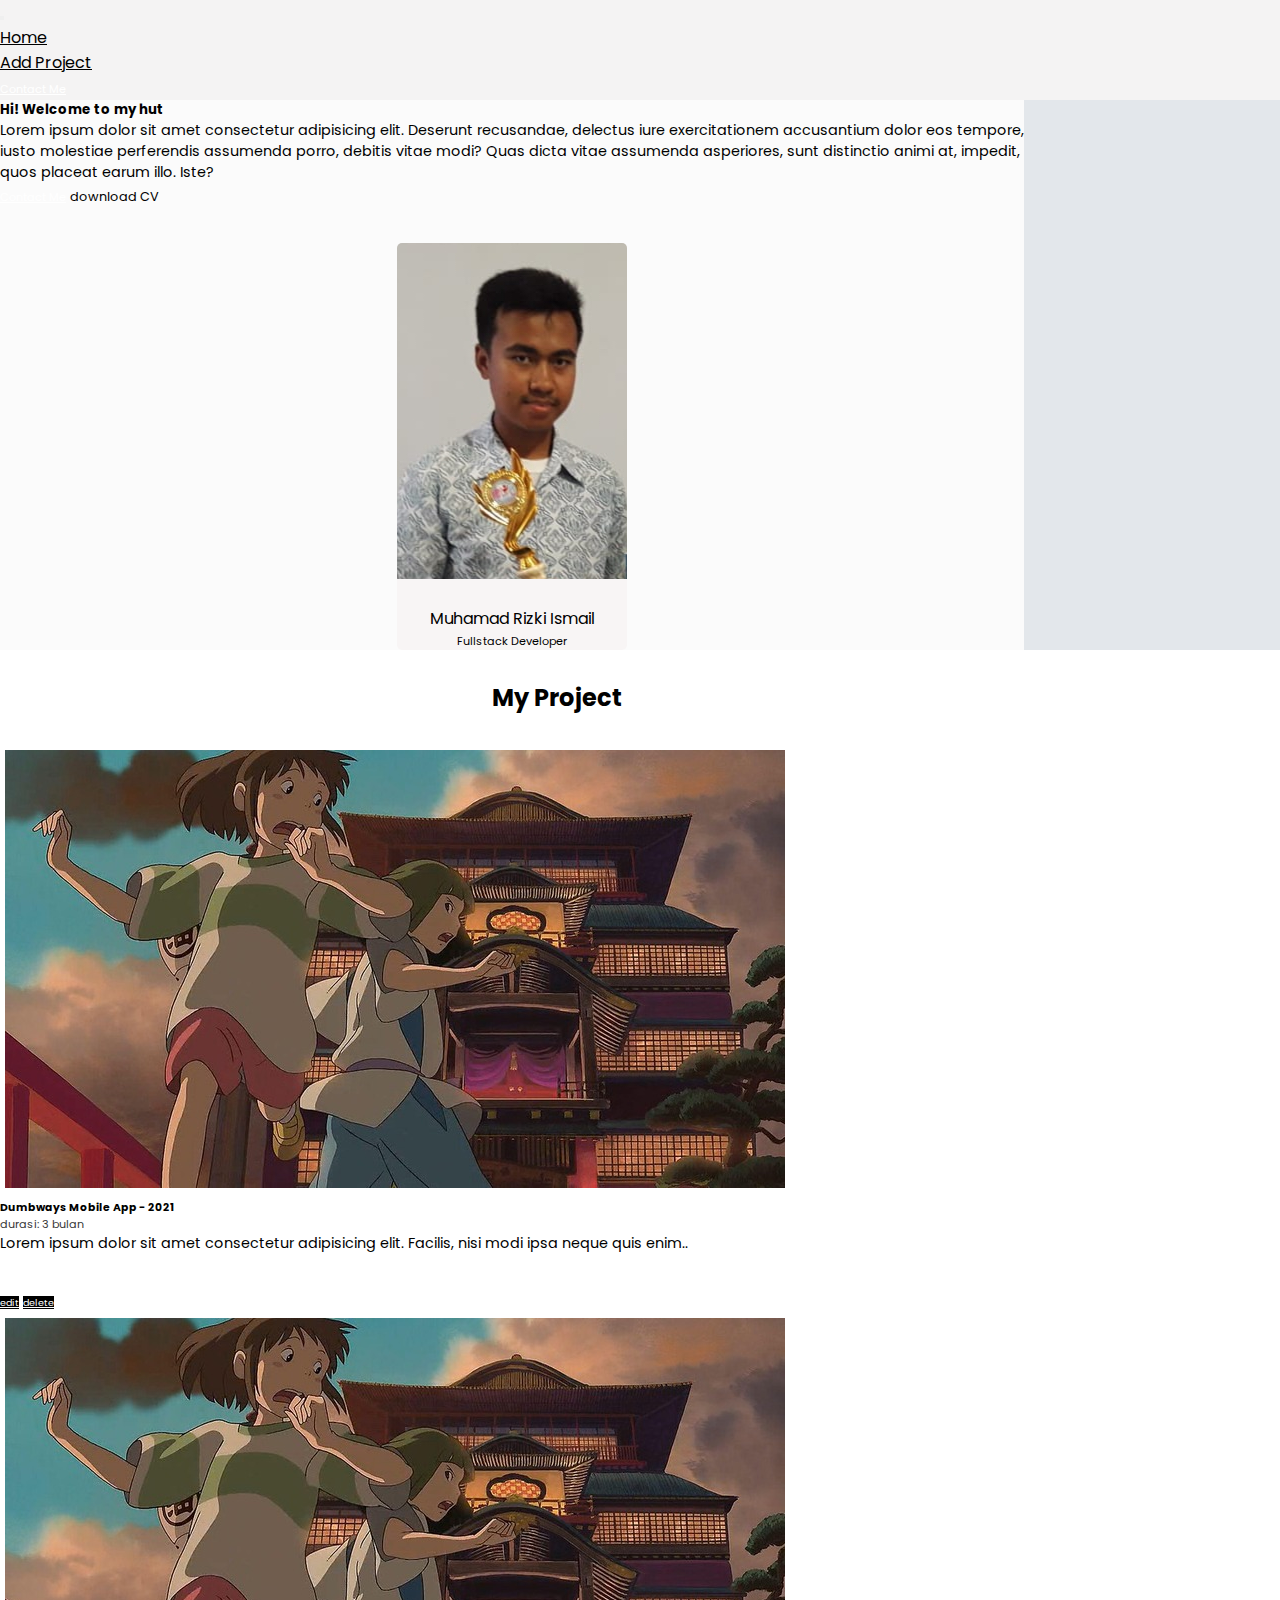
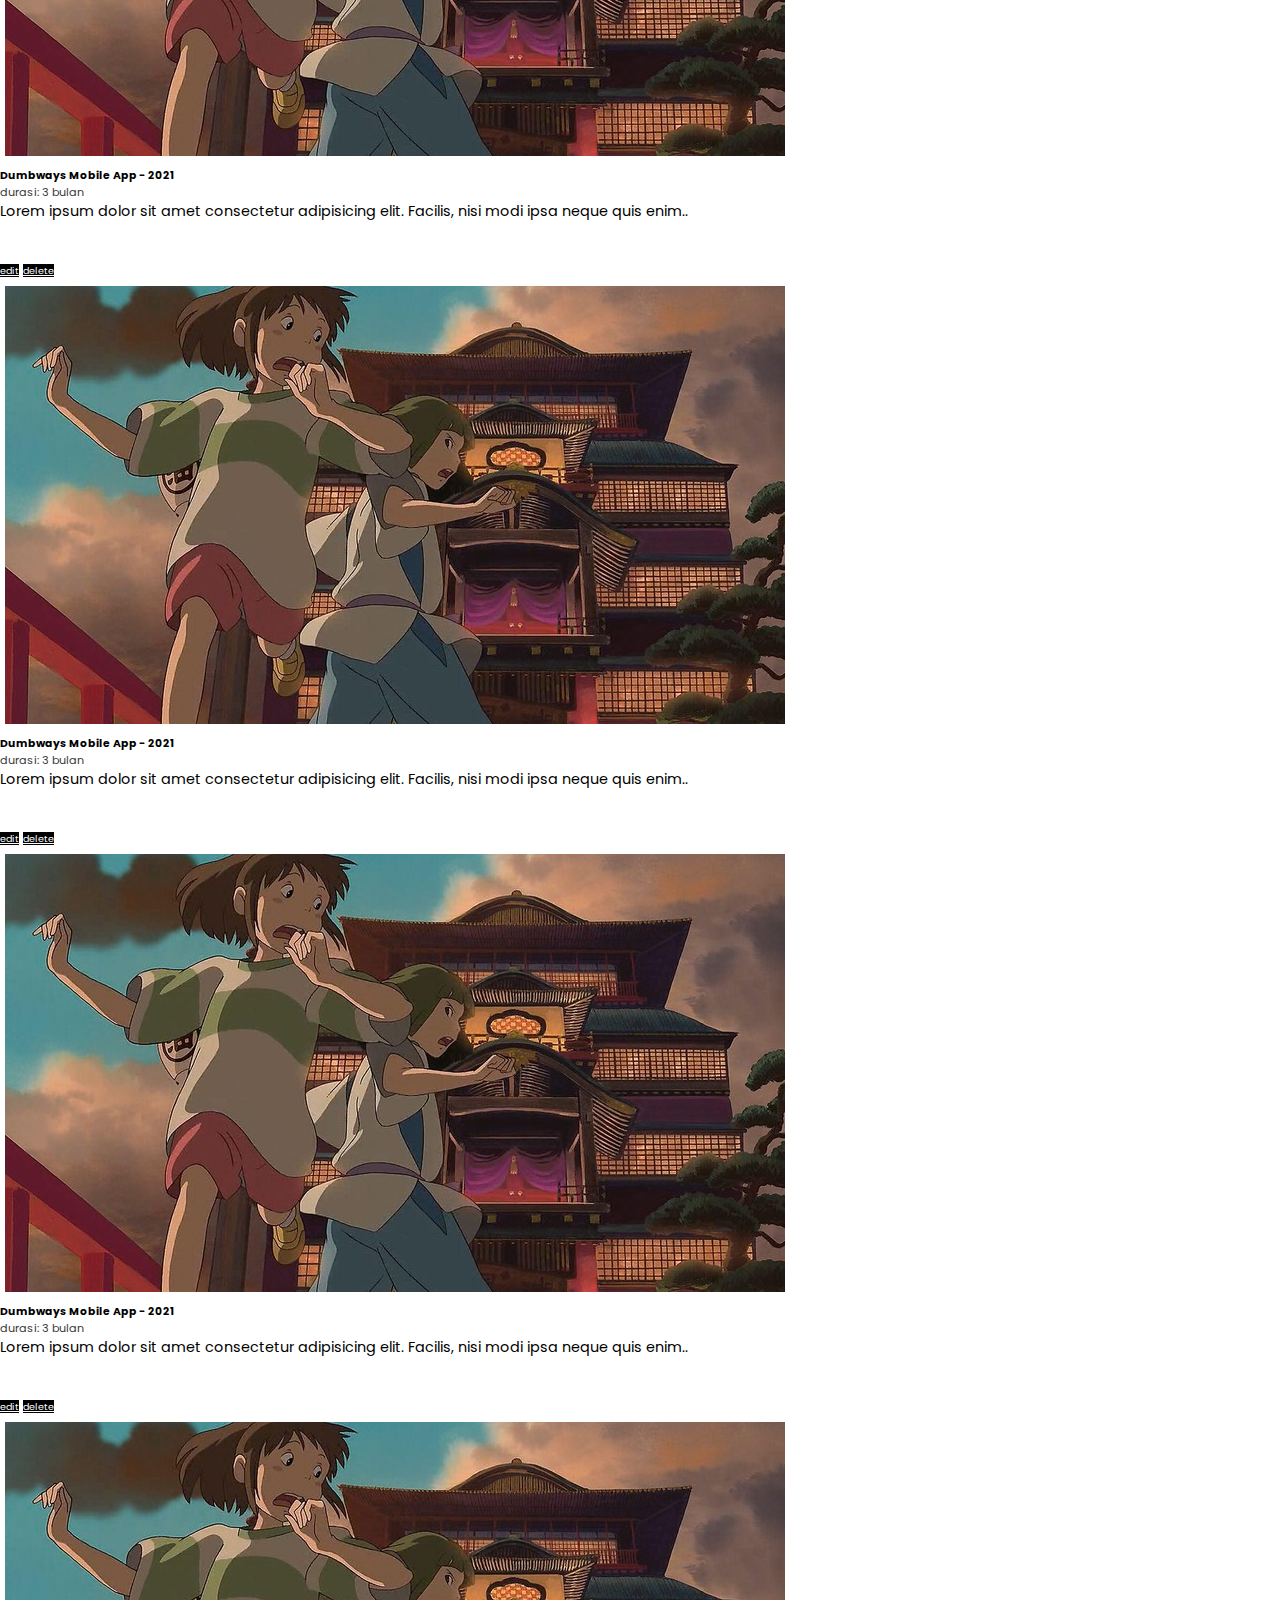
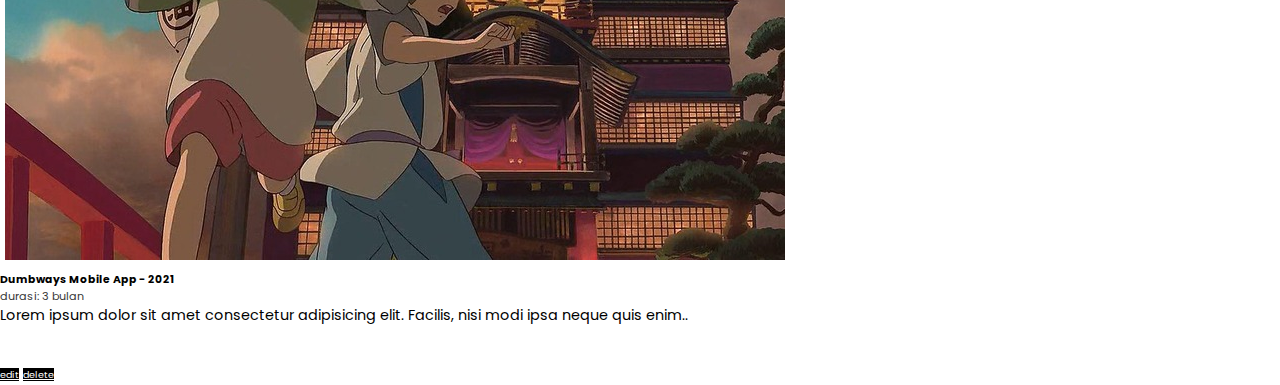
==== index.html @ 62052bbf "Day-10-Bootstrap" ====
<!DOCTYPE html>
<html>
  <head>
    <meta charset="utf-8" />
    <meta name="viewport" content="width=device-width, initial-scale=1" />
    <title>Home</title>
    <link href="https://cdn.jsdelivr.net/npm/bootstrap@5.2.3/dist/css/bootstrap.min.css" rel="stylesheet" integrity="sha384-rbsA2VBKQhggwzxH7pPCaAqO46MgnOM80zW1RWuH61DGLwZJEdK2Kadq2F9CUG65" crossorigin="anonymous" />
    <link rel="stylesheet" href="aset/style/style.css" />
    <link
      rel="stylesheet"
      href="https://cdnjs.cloudflare.com/ajax/libs/font-awesome/6.3.0/css/all.min.css"
      integrity="sha512-SzlrxWUlpfuzQ+pcUCosxcglQRNAq/DZjVsC0lE40xsADsfeQoEypE+enwcOiGjk/bSuGGKHEyjSoQ1zVisanQ=="
      crossorigin="anonymous"
      referrerpolicy="no-referrer"
    />
    <link rel="preconnect" href="https://fonts.googleapis.com" />
    <link rel="preconnect" href="https://fonts.gstatic.com" crossorigin />
    <link href="https://fonts.googleapis.com/css2?family=Poppins&display=swap" rel="stylesheet" />
  </head>
  <body>
    <!-- Awal Navbar -->
    <nav class="navbar navbar-expand-lg" style="background-color: #f4f3f3">
      <div class="container">
        <a class="navbar-brand" href="#"><i class="fa-brands fa-artstation"></i></a>
        <button class="navbar-toggler" type="button" data-bs-toggle="collapse" data-bs-target="#navbarSupportedContent" aria-controls="navbarSupportedContent" aria-expanded="false" aria-label="Toggle navigation">
          <span class="navbar-toggler-icon"></span>
        </button>
        <div class="collapse navbar-collapse" id="navbarSupportedContent">
          <ul class="navbar-nav me-auto mb-2 mb-lg-0">
            <li class="nav-item">
              <a class="nav-link active fw-bold" aria-current="page" href="#">Home</a>
            </li>
            <li class="nav-item">
              <a class="nav-link" href="addProject.html">Add Project</a>
            </li>
          </ul>
          <form class="d-flex">
            <a href="contactForm.html" class="btn btn-outline-success bg-black px-3">Contact Me</a>
          </form>
        </div>
      </div>
    </nav>
    <!-- Akhir Navbar -->
    <!-- Card -->
    <div id="sesi_card" class="d-flex justify-content-center p-5">
      <div id="pembungkus_card" class="card mb-3 mt-3 d-flex justify-content-between">
        <div class="row g-0">
          <div class="col-md-8">
            <div id="card-body" class="card-body m-5">
              <h5 class="card-title fw-bold">Hi! Welcome to my hut</h5>
              <p class="card-text">
                Lorem ipsum dolor sit amet consectetur adipisicing elit. Deserunt recusandae, delectus iure exercitationem accusantium dolor eos tempore, iusto molestiae perferendis assumenda porro, debitis vitae modi? Quas dicta vitae
                assumenda asperiores, sunt distinctio animi at, impedit, quos placeat earum illo. Iste?
              </p>
              <a href="contactForm.html" id="button-card" class="btn btn-outline-success bg-black px-3 me-3">Contact Me</a>
              <a id="cv">download CV <i class="fa-solid fa-download"></i></a>
              <div class="d-flex my-4 p-0" id="sosmed">
                <a href="#"><i class="fa-brands fa-square-instagram"></i></a>
                <a href="#"><i class="fa-brands fa-square-facebook"></i></a>
                <a href="#"><i class="fa-brands fa-square-twitter"></i></a>
                <a href="#"><i class="fa-brands fa-linkedin"></i></a>
              </div>
            </div>
          </div>
          <div id="img1" class="shadow-sm bg-body rounded col-md-4 my-3 d-flex flex-column align-items-center">
            <img src="aset/image/portrait.jpg" class="img-fluid" />
            <p style="font-size: 1em; margin-top: 20px; margin-bottom: 0">Muhamad Rizki Ismail</p>
            <p style="font-size: 0.7em; margin-top: 2px">Fullstack Developer</p>
          </div>
        </div>
      </div>
    </div>
    <!-- Akhir Card -->

    <!-- Kumpulan Project -->
    <div class="d-flex justify-content-center">
      <div class="px-5" style="width: 87vw">
        <h2 class="fw-bold" style="text-align: center; margin: 30px">My Project</h2>
        <!-- Example Code -->

        <div class="row row-cols-1 row-cols-md-3 g-4">
          <div class="col">
            <div class="card" style="width: fit-content">
              <div class="container d-flex justify-content-center mt-2">
                <img src="aset/image/intro-1576253925.jpg" class="card-img-top" />
              </div>
              <div class="card-body">
                <h6 class="card-title fw-bold">Dumbways Mobile App - 2021</h6>
                <p class="durasi">durasi: 3 bulan</p>
                <p class="card-text mb-1">Lorem ipsum dolor sit amet consectetur adipisicing elit. Facilis, nisi modi ipsa neque quis enim..</p>
                <div class="mt-0 alat-card">
                  <i class="fa-solid fa-mobile-retro"></i>
                  <i class="fa-solid fa-mobile-retro"></i>
                  <i class="fa-solid fa-mobile-retro"></i>
                </div>
                <a href="#" class="btn btn-primary edit">edit</a>
                <a href="#" class="btn btn-primary delete">delete</a>
              </div>
            </div>
          </div>
          <div class="col">
            <div class="card" style="width: fit-content">
              <div class="container d-flex justify-content-center mt-2">
                <img src="aset/image/intro-1576253925.jpg" class="card-img-top" />
              </div>
              <div class="card-body">
                <h6 class="card-title fw-bold">Dumbways Mobile App - 2021</h6>
                <p class="durasi">durasi: 3 bulan</p>
                <p class="card-text mb-1">Lorem ipsum dolor sit amet consectetur adipisicing elit. Facilis, nisi modi ipsa neque quis enim..</p>
                <div class="mt-0 alat-card">
                  <i class="fa-solid fa-mobile-retro"></i>
                  <i class="fa-solid fa-mobile-retro"></i>
                  <i class="fa-solid fa-mobile-retro"></i>
                </div>
                <a href="#" class="btn btn-primary edit">edit</a>
                <a href="#" class="btn btn-primary delete">delete</a>
              </div>
            </div>
          </div>
          <div class="col">
            <div class="card" style="width: fit-content">
              <div class="container d-flex justify-content-center mt-2">
                <img src="aset/image/intro-1576253925.jpg" class="card-img-top" />
              </div>
              <div class="card-body">
                <h6 class="card-title fw-bold">Dumbways Mobile App - 2021</h6>
                <p class="durasi">durasi: 3 bulan</p>
                <p class="card-text mb-1">Lorem ipsum dolor sit amet consectetur adipisicing elit. Facilis, nisi modi ipsa neque quis enim..</p>
                <div class="mt-0 alat-card">
                  <i class="fa-solid fa-mobile-retro"></i>
                  <i class="fa-solid fa-mobile-retro"></i>
                  <i class="fa-solid fa-mobile-retro"></i>
                </div>
                <a href="#" class="btn btn-primary edit">edit</a>
                <a href="#" class="btn btn-primary delete">delete</a>
              </div>
            </div>
          </div>
          <div class="col">
            <div class="card" style="width: fit-content">
              <div class="container d-flex justify-content-center mt-2">
                <img src="aset/image/intro-1576253925.jpg" class="card-img-top" />
              </div>
              <div class="card-body">
                <h6 class="card-title fw-bold">Dumbways Mobile App - 2021</h6>
                <p class="durasi">durasi: 3 bulan</p>
                <p class="card-text mb-1">Lorem ipsum dolor sit amet consectetur adipisicing elit. Facilis, nisi modi ipsa neque quis enim..</p>
                <div class="mt-0 alat-card">
                  <i class="fa-solid fa-mobile-retro"></i>
                  <i class="fa-solid fa-mobile-retro"></i>
                  <i class="fa-solid fa-mobile-retro"></i>
                </div>
                <a href="#" class="btn btn-primary edit">edit</a>
                <a href="#" class="btn btn-primary delete">delete</a>
              </div>
            </div>
          </div>
          <div class="col">
            <div class="card" style="width: fit-content">
              <div class="container d-flex justify-content-center mt-2">
                <img src="aset/image/intro-1576253925.jpg" class="card-img-top" />
              </div>
              <div class="card-body">
                <h6 class="card-title fw-bold">Dumbways Mobile App - 2021</h6>
                <p class="durasi">durasi: 3 bulan</p>
                <p class="card-text mb-1">Lorem ipsum dolor sit amet consectetur adipisicing elit. Facilis, nisi modi ipsa neque quis enim..</p>
                <div class="mt-0 alat-card">
                  <i class="fa-solid fa-mobile-retro"></i>
                  <i class="fa-solid fa-mobile-retro"></i>
                  <i class="fa-solid fa-mobile-retro"></i>
                </div>
                <a href="#" class="btn btn-primary edit">edit</a>
                <a href="#" class="btn btn-primary delete">delete</a>
              </div>
            </div>
          </div>
        </div>

        <!-- End Example Code -->
      </div>
    </div>
    <!-- Akhir Kumpulan Project -->

    <script src="https://cdn.jsdelivr.net/npm/bootstrap@5.2.3/dist/js/bootstrap.bundle.min.js" integrity="sha384-kenU1KFdBIe4zVF0s0G1M5b4hcpxyD9F7jL+jjXkk+Q2h455rYXK/7HAuoJl+0I4" crossorigin="anonymous"></script>
  </body>
</html>
---- aset/style/style.css ----
* {
  font-family: "Poppins", sans-serif;
  margin: 0;
  padding: 0;
}

.nav-link {
  color: black;
}

.navbar-brand {
  color: orangered;
}
.btn-outline-success {
  color: white;
  border: none;
  font-size: 0.7rem;
}
#sesi_card {
  align-items: center;
  background-color: #e3e7eb;
}
#pembungkus_card {
  width: 80vw;
  background-color: #fbfbfb;
}

#img1 {
  background-color: #f8f5f5;
  width: 230px;
  border: none;
  border-radius: 5px;
  overflow: hidden;
  margin: auto;
  text-align: center;
}

#button-card {
  border-radius: 20px;
}
#cv {
  font-size: 0.8rem;
}
#sosmed {
  font-size: 1.5rem;
}
#sosmed a {
  color: #000;
  margin-right: 25px;
}
.card-img-top {
  /* width: 90%; */
  margin: 5px;
}
.durasi {
  opacity: 0.8;
  font-size: 0.7rem;
}
.card-text {
  font-size: 0.9rem;
}
a.edit,
a.delete {
  background-color: #000;
  color: white;
  font-size: 0.6rem;
  height: fit-content;
  width: 49%;
  border: none;
}
.alat-card {
  font-size: 1.4rem;
}
.alat-card i {
  margin: 18px 18px 18px 0;
}
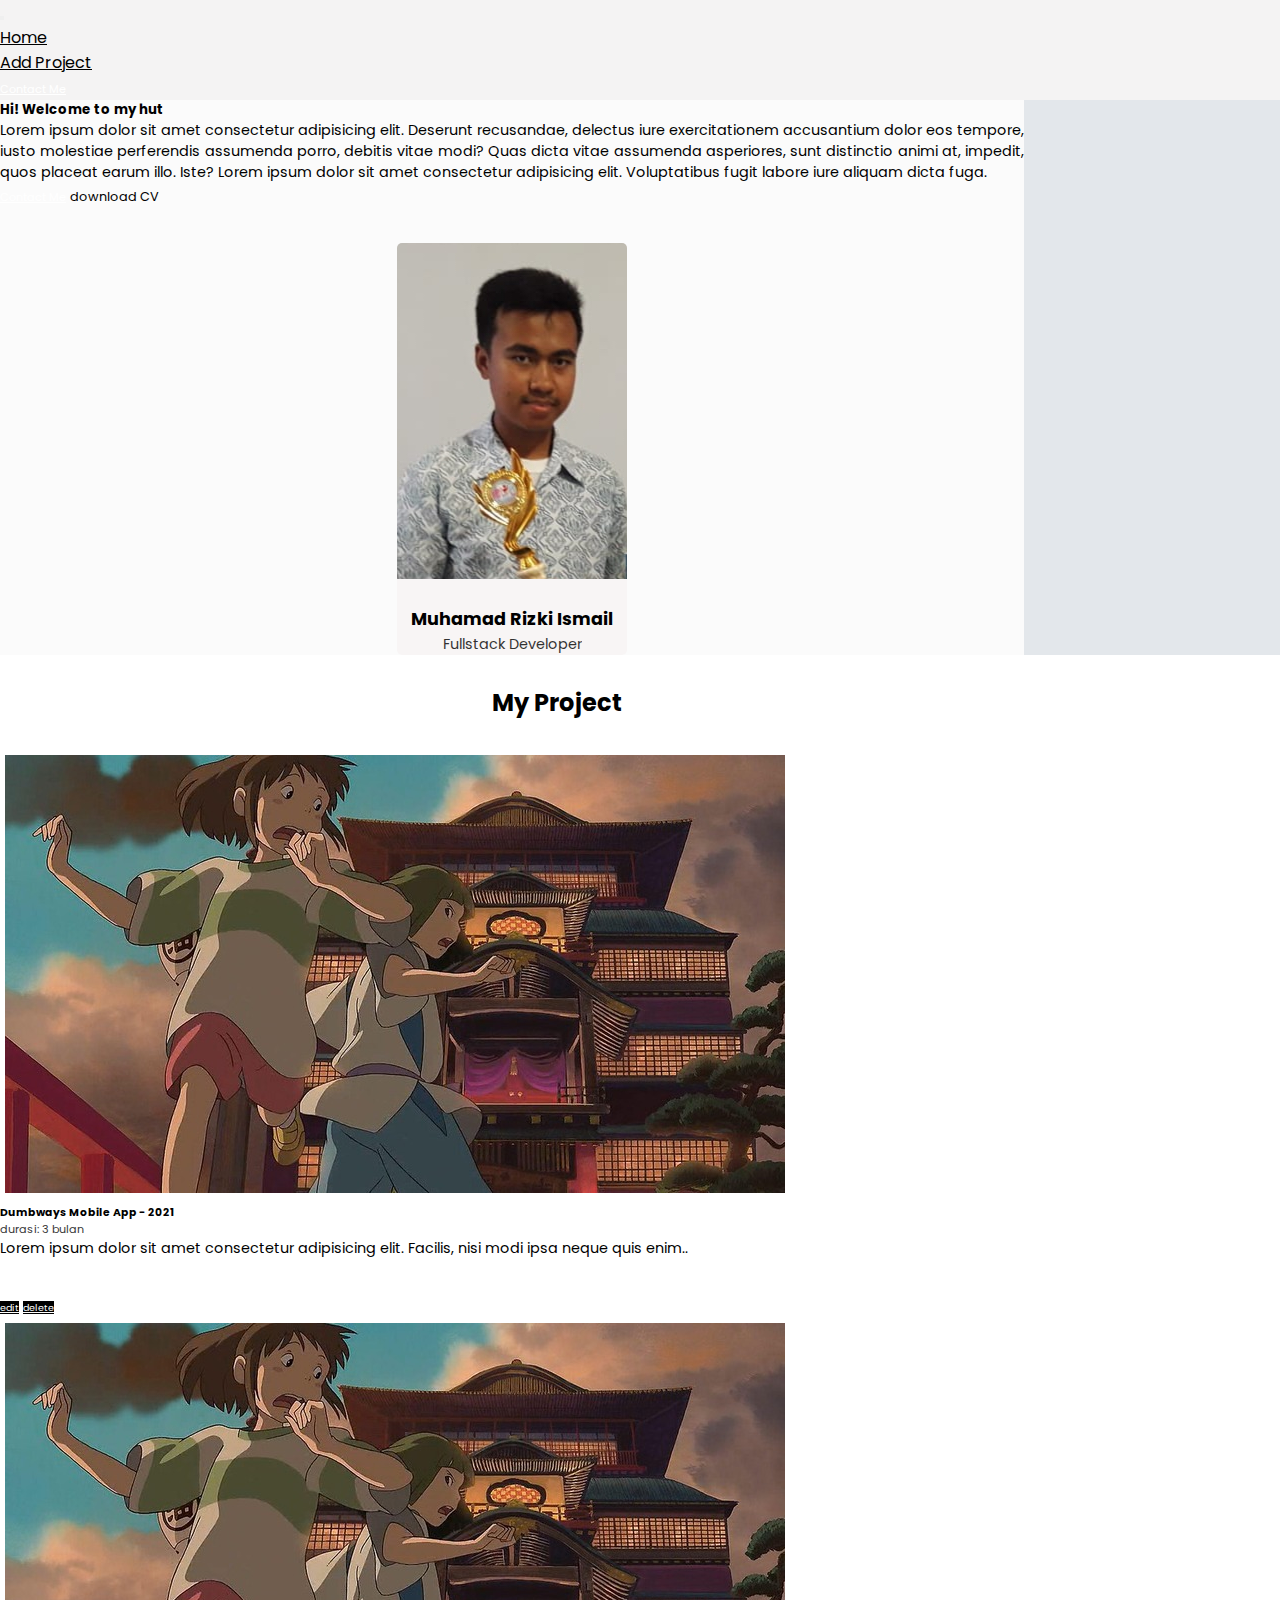
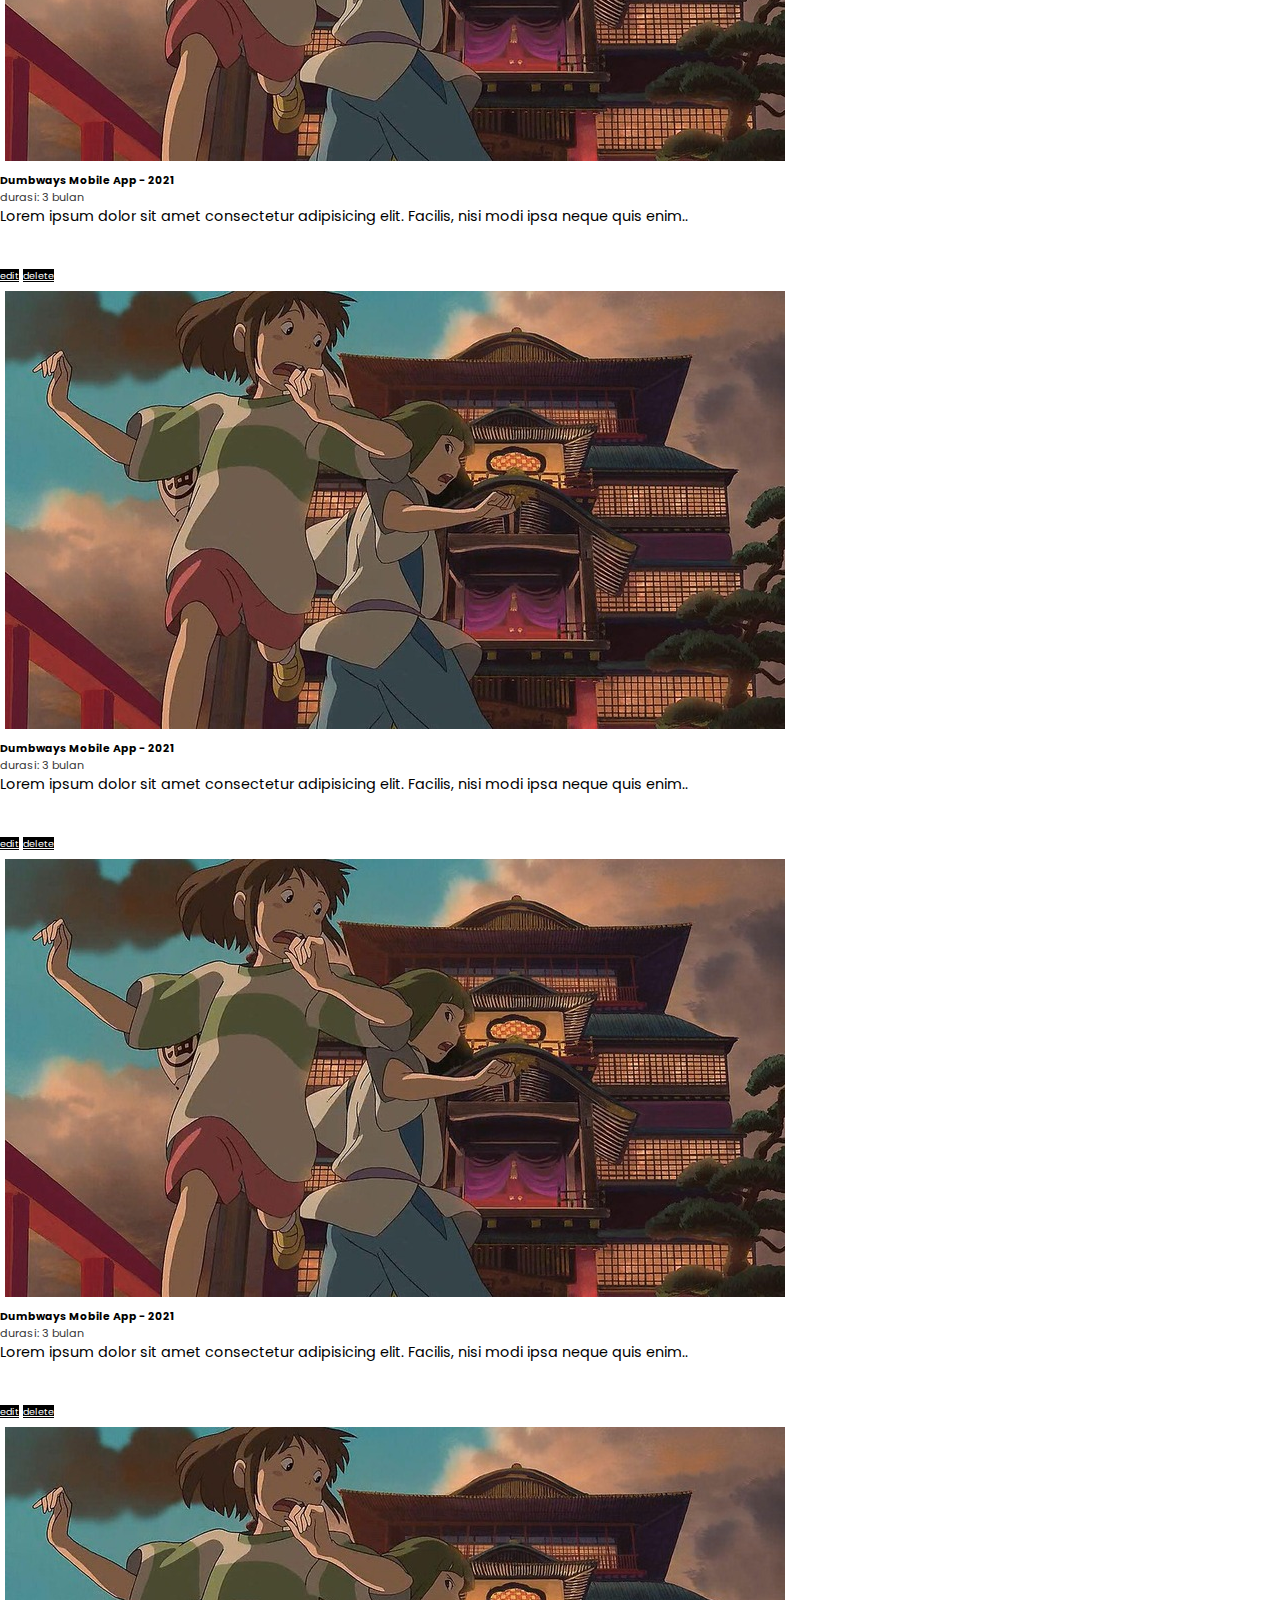
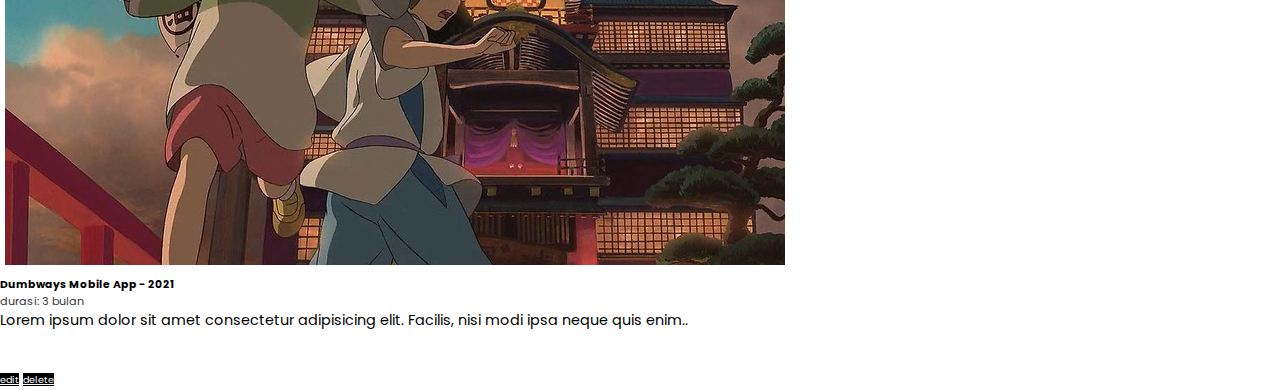
==== commit e3843b6a: "revisi1 Day-10" ====
--- a/index.html
+++ b/index.html
@@ -48,13 +48,15 @@
           <div class="col-md-8">
             <div id="card-body" class="card-body m-5">
               <h5 class="card-title fw-bold">Hi! Welcome to my hut</h5>
-              <p class="card-text">
+              <p class="card-text mb-5" style="text-align: justify">
                 Lorem ipsum dolor sit amet consectetur adipisicing elit. Deserunt recusandae, delectus iure exercitationem accusantium dolor eos tempore, iusto molestiae perferendis assumenda porro, debitis vitae modi? Quas dicta vitae
-                assumenda asperiores, sunt distinctio animi at, impedit, quos placeat earum illo. Iste?
+                assumenda asperiores, sunt distinctio animi at, impedit, quos placeat earum illo. Iste? Lorem ipsum dolor sit amet consectetur adipisicing elit. Voluptatibus fugit labore iure aliquam dicta fuga.
               </p>
-              <a href="contactForm.html" id="button-card" class="btn btn-outline-success bg-black px-3 me-3">Contact Me</a>
-              <a id="cv">download CV <i class="fa-solid fa-download"></i></a>
-              <div class="d-flex my-4 p-0" id="sosmed">
+              <div class="container mb-5 ps-0">
+                <a href="contactForm.html" id="button-card" class="btn btn-outline-success bg-black px-3 me-3">Contact Me</a>
+                <a id="cv">download CV <i class="fa-solid fa-download"></i></a>
+              </div>
+              <div class="d-flex mt-3 mb-0 p-0" id="sosmed">
                 <a href="#"><i class="fa-brands fa-square-instagram"></i></a>
                 <a href="#"><i class="fa-brands fa-square-facebook"></i></a>
                 <a href="#"><i class="fa-brands fa-square-twitter"></i></a>
@@ -64,8 +66,8 @@
           </div>
           <div id="img1" class="shadow-sm bg-body rounded col-md-4 my-3 d-flex flex-column align-items-center">
             <img src="aset/image/portrait.jpg" class="img-fluid" />
-            <p style="font-size: 1em; margin-top: 20px; margin-bottom: 0">Muhamad Rizki Ismail</p>
-            <p style="font-size: 0.7em; margin-top: 2px">Fullstack Developer</p>
+            <p style="font-size: 1.1em; margin-top: 20px; margin-bottom: 0; font-weight: bold">Muhamad Rizki Ismail</p>
+            <p style="font-size: 0.9em; opacity: 0.8; margin-top: 2px; margin-bottom: 0; padding-bottom: 0">Fullstack Developer</p>
           </div>
         </div>
       </div>
